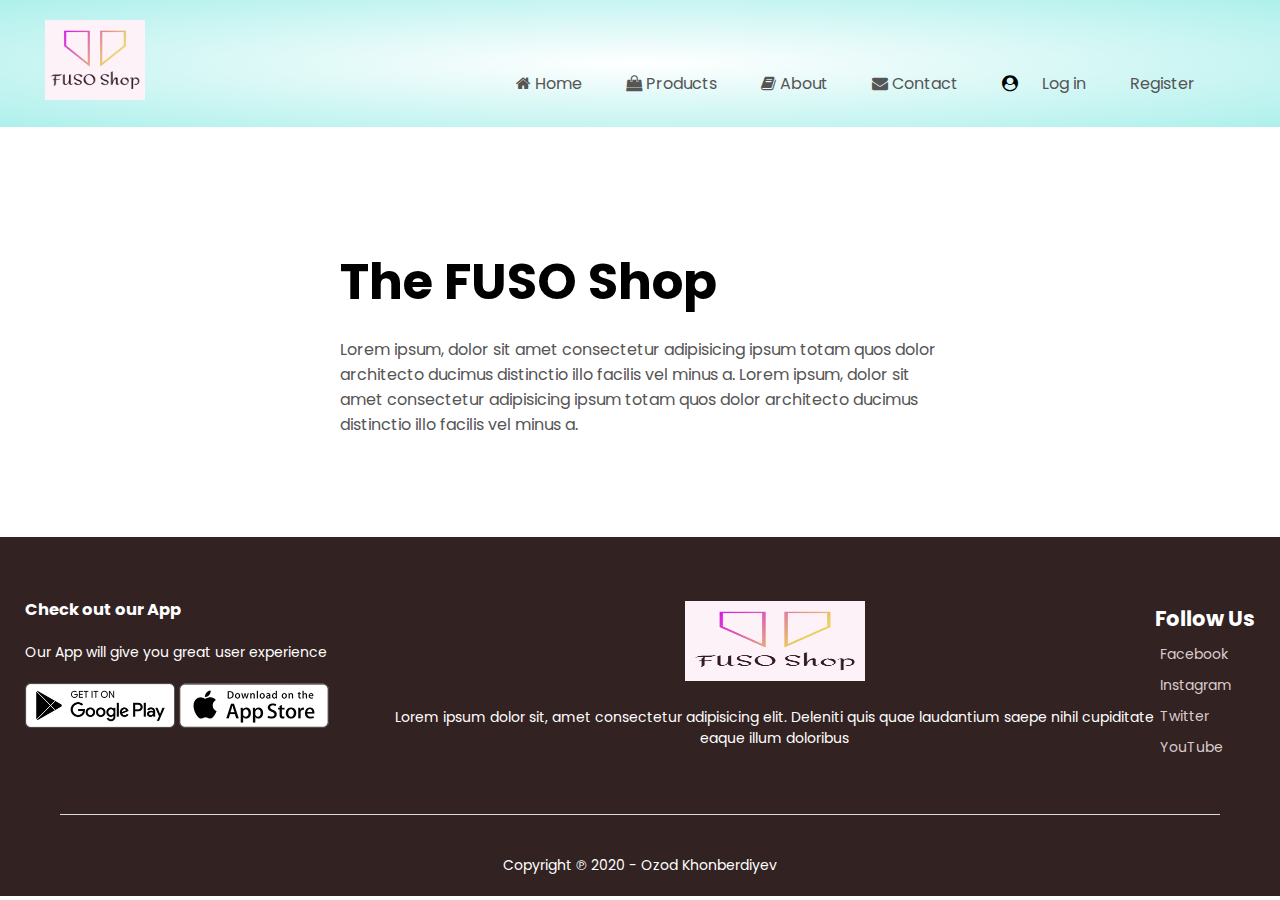
==== about.html @ 30b08784 "My first commit to host my static website" ====
<!DOCTYPE html>
<html lang="en">
    <head>
        <meta charset="UTF-8">
        <meta name="viewport" content="width=device-width, initial-scale=1.0">
        <link rel="stylesheet" href="styles.css">
        <link href="https://fonts.googleapis.com/css2?family=Poppins:ital,wght@1,200&display=swap" rel="stylesheet">
        <link rel="stylesheet" href="https://stackpath.bootstrapcdn.com/font-awesome/4.7.0/css/font-awesome.min.css" integrity="sha384-wvfXpqpZZVQGK6TAh5PVlGOfQNHSoD2xbE+QkPxCAFlNEevoEH3Sl0sibVcOQVnN" crossorigin="anonymous">
        <title> About us</title>
       
    
    </head>
<body>

    <div class="header">
        <div class="container">
            <div class="navbar">
                <div class="logo">
                    <img src="images/default.png" width="100px" height="80px">
                </div>
                <nav>
                    
                        <ul id="menuList">
                            
                            <li><a href="index.html"> <i class="fa fa-home" aria-hidden="true"></i>
                                Home</a></li>
                            <li><a href="products.html"><i class="fa fa-shopping-bag" aria-hidden="true"></i>
                                Products</a></li>
                            <li><a href="about.html"><i class="fa fa-book" aria-hidden="true"></i>
                                About</a></li>
                            <li><a href="contact.html"><i class="fa fa-envelope" aria-hidden="true"></i>
                                 Contact</a></li>
                                 <li> <i class="fa fa-user-circle" aria-hidden="true"></i>
                                    <ul>
                                       <li>
                                           <a href="./login/account.html">Log in</a>
                                       </li>
                                       <li>
                                           <a href="./registration/register.html">
                                               Register </a>
                                           </li>
                                    </ul>
                                        
                                   
                               </li>
                    </ul>
                </nav>
                 
                <img src="images/menu.png" class="menu" id="menu">
            </div>
          
    
        </div>
    </div>

    <div class="about">
        <div class="row">
            <div class="col-2">
                <h1>The FUSO Shop</h1>
                <p>Lorem ipsum, dolor sit amet consectetur 
                    adipisicing ipsum totam quos 
                    dolor architecto ducimus distinctio illo facilis vel minus a.
                    Lorem ipsum, dolor sit amet consectetur 
                    adipisicing ipsum totam quos 
                    dolor architecto ducimus distinctio illo facilis vel minus a.
                </p>
                
            </div>
             
        </div>
    </div>
    


    <!--footer-->

<div class="footer">
    <div class="container">
        <div class="row">
            <div class="footer-col-1">
                <h3>Check out our App</h3>
                <p>Our App will give you great user experience</p>
                 <div class="app-logo">
                     <img src="images/play-store.png" alt="">
                      <img src="images/app-store.png" alt="">
                    </div>
            </div>
            <div class="footer-col-2">
                <img src="images/default.png" width="100px" height="80px">
                <p>Lorem ipsum dolor sit, amet consectetur adipisicing elit. Deleniti quis quae
                     laudantium saepe nihil cupiditate eaque illum doloribus
                 </p>
            </div>
             
            <div class="footer-col-4">
                <h2>Follow Us</h2>
                <ul>
                    <li><a href="https://www.facebook.com/">Facebook</a></li>
                    <li><a href="https://www.instagram.com/">Instagram</a></li>
                    <li><a href="https://www.twitter.com/">Twitter</a></li>
                    <li><a href="https://www.youtube.com/">YouTube</a></li>
                </ul>
            </div>
        </div>
    </div>
    <hr>
    <p class="copyright">Copyright &copysr; 2020 - Ozod Khonberdiyev</p>

    </div>

    <script src="index.js"></script>
</body>
</html>
---- styles.css ----
* {
	padding: 0;
	margin: 0;
	box-sizing: border-box;
}
body {
	font-family: 'Poppins', sans-serif;
}
.header {
	background: radial-gradient(rgba(255, 255, 255, 0.904), #aef0ec);
}

.navbar {
	display: flex;
	align-items: center;
	padding: 20px;
}

nav {
	flex: 1;
	text-align: right;
}

nav ul {
	display: inline-block;
	list-style: none;
}

nav ul li {
	display: inline-block;
	margin: 20px;
}

a {
	text-decoration: none;
	color: #555;
}
p {
	color: #555;
}
.container {
	max-width: 1300px;
	margin: auto;
	padding-left: 25px;
	padding-right: 25px;
}

.row {
	display: flex;
	align-items: center;
	flex-wrap: wrap;
	justify-content: space-around;
}

.header .row {
	margin-top: 50px;
}

.col-2 {
	flex-basis: 50%;
	min-width: 300px;
}

.col-2 img {
	max-width: 100%;
	padding: 50px 0;
}

.col-2 h1 {
	font-size: 50px;
	line-height: 60px;
	margin: 25px 0;
}

.btn {
	display: inline-block;
	background: rgb(236, 120, 42);
	color: rgb(218, 204, 204);
	padding: 8px 30px;
	border-radius: 25px;
	margin: 30px 0;
}

.btn:hover {
	background: orangered;
	color: white;
	padding: 10px 35px;
}

.categories {
	margin: 60px 0;
}

.categories .row .col-3:hover {
	transform: translateY(-8px);
	cursor: pointer;
	transition: transform 0.2s;
}

.col-3 {
	flex-basis: 30%;
	min-width: 250px;
	margin-bottom: 30px;
	cursor: pointer;
}
.col-3 img {
	width: 100%;
}

.second-container {
	max-width: 1080px;
	margin: auto;
	padding-left: 24px;
	padding-right: 24px;
}

.col-4 {
	transition: transform 0.2s;
	flex-basis: 25%;
	padding-right: 12px;
	min-width: 200px;
	margin-bottom: 50px;
	cursor: pointer;
}

.col-4 img {
	width: 100%;
}

.rating {
	color: rgb(255, 145, 0);
}
.title {
	color: #555;
	text-align: center;
	margin: 0 auto 60px;
	position: relative;
	line-height: 60px;
}
.title::after {
	content: '';
	background-color: #ff523b;
	width: 80px;
	height: 5px;
	border-radius: 10px;
	position: absolute;
	bottom: 0;
	left: 50%;
	transform: translateX(-50%);
}

.col-4 p {
	font-size: 14px;
}

.col-4:hover {
	transform: translateY(-10px);
}
.col-2 .exlusive-pic {
	padding: 60px;
}

.exclusive {
	background: radial-gradient(rgba(255, 255, 255, 0.904), #aef0ec);
	margin-top: 30px;
	padding: 30px 0;
}

.testimonal {
	padding-top: 60px;
}

.testimonal .col-3 {
	text-align: center;
	padding: 40px 20px;
	box-shadow: 0 0 20px 0px rgba(3, 2, 2, 0.3);
	cursor: pointer;
	transition: transform 0.2s;
}

.testimonal .col-3 img {
	width: 100px;
	margin-top: 25px;
	border-radius: 50%;
}
.testimonal .col-3:hover {
	transform: translateY(-10px);
}

.col-3 p {
	margin: 10px 0;
	font-size: 14px;
}

.footer {
	background: rgba(19, 1, 1, 0.87);
	color: white;
	font-size: 14px;
	padding: 60px 0 20px;
}

.footer p {
	color: white;
}

.footer h3 {
	color: #fff;
	margin-bottom: 20px;
}

.footer-col-1,
.footer-col-2,
footer-col-3 {
	min-width: 240px;
	margin-bottom: 20px;
}

.footer-col-1 {
	flex-basis: 30%;
}

.footer-col-2 {
	flex: 1;
	text-align: center;
}

.footer-col-2 img {
	width: 180px;
	margin-bottom: 20px;
}

.footer-col-3 {
	flex-basis: 12%;
	text-align: center;
}

.footer ul li {
	list-style: none;
	margin: 10px 5px;
}
.footer ul li a {
	color: rgb(218, 204, 204);
}

.footer ul li:hover {
	transform: translateY(-4px);
}

.app-logo {
	margin: 20px auto;
}
.app-logo img:hover {
	transform: translate(2px, -2px);
}

.app-logo img {
	width: 150px;
	outline: none;
}

.footer hr {
	border: none;
	height: 1px;
	background: gainsboro;
	margin: 40px 60px;
}

.copyright {
	text-align: center;
}

.menu {
	width: 25px;
	margin: 0 20px;
	display: none;
	cursor: pointer;
}
.menu img {
	margin-top: 10px;
}

nav ul li a:hover {
	color: brown;
}

@media only screen and (max-width: 800px) {
	nav ul {
		position: absolute;
		left: 0;
		top: 80px;
		width: 100%;
		background: rgb(12, 5, 34);
		transition: max-height 1s;
		overflow: hidden;
	}

	nav ul li {
		display: block;
		padding: 10px 30px 10px 0;
		outline: none;
	}
	nav ul li a:hover {
		color: lime;
		text-shadow: 4px 3px 5px lime;
	}

	nav ul li a {
		color: white;
		padding: 0 20px;
	}
	.menu {
		display: block;
	}
}

@media only screen and (max-width: 400px) {
	.row {
		text-align: center;
	}
	.col-2,
	.col-3 {
		width: 100%;
	}
	.each-product .row {
		text-align: left;
	}
	.each-product .col-2 {
		padding: 20px 10px;
	}

	.each-product h1 {
		font-size: 24px;
	}

	.second-container h1 {
		font-size: 24px;
	}
}

/* this is the styling for the Products page */

.row-products {
	justify-content: space-around;
	margin: 90px auto 50px;
}

.change-btn {
	margin: 5px auto 60px;
}

.change-btn span {
	display: inline-block;
	border: 1px solid black;
	margin-left: 10px;
	height: 30px;
	width: 30px;
	text-align: center;
	line-height: 30px;
	cursor: pointer;
}

.change-btn span:hover {
	background: orange;
	color: white;
	transform: translateY(-2px);
}

/* Details styling  */

.details {
	margin: 30px auto;
}

.each-product {
	margin-top: 70px;
}

.each-product .col-2 {
	padding: 20px;
}

.each-product select {
	display: block;
	margin-top: 10px;
	border: 1px solid orange;
	outline: none;
	border-radius: 12px;
	padding: 5px;
}

.each-product input {
	padding-left: 10px;
	width: 40px;
	height: 40px;
	margin-right: 20px;
	font-size: 18px;
	border: 1px solid orange;
	border-radius: 12px;
	outline: none;
}

.small-img-row {
	display: flex;
	justify-content: space-around;
}

.small-img-col {
	flex-basis: 23%;

	cursor: pointer;
}

.small-img-col:hover {
	transform: translateY(-4px);
}

.viewMore {
	position: relative;
	right: 40px;
	text-align: right;
	margin: 0 auto 50px;
}

/* About page styling */

.about .row {
	margin: 100px 40px;
}

/* contact page styling */

.contact .row {
	width: 100%;
	height: 200px;
	cursor: default;
	justify-content: center;
}

.contact .row p a {
	color: mediumblue;
}

.contact h2 {
	margin-top: 50px;
	text-align: center;
}
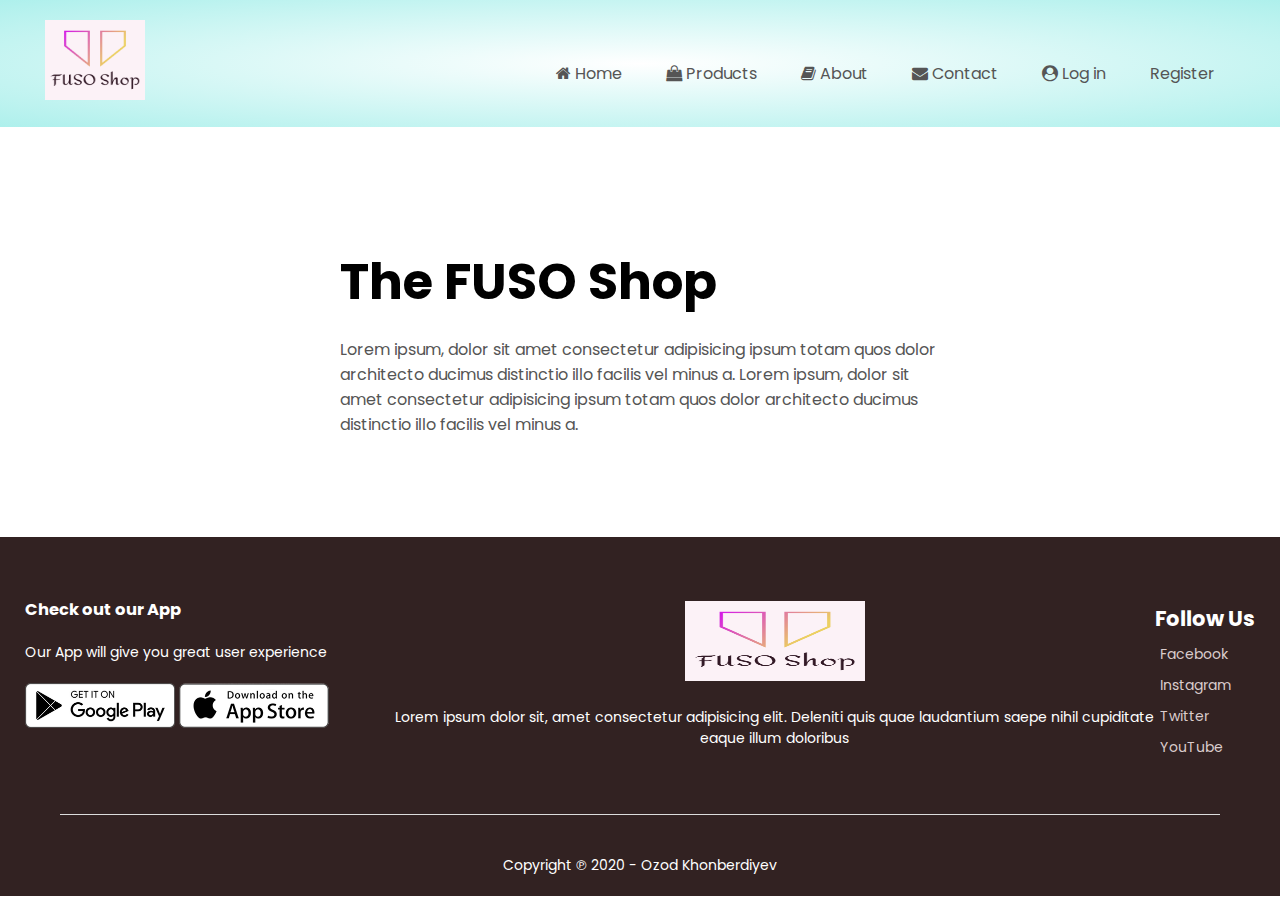
==== commit 524ec8f9: "Fixed issues in  mobile version of the login and registration page" ====
--- a/about.html
+++ b/about.html
@@ -19,31 +19,26 @@
                     <img src="images/default.png" width="100px" height="80px">
                 </div>
                 <nav>
-                    
-                        <ul id="menuList">
-                            
-                            <li><a href="index.html"> <i class="fa fa-home" aria-hidden="true"></i>
-                                Home</a></li>
-                            <li><a href="products.html"><i class="fa fa-shopping-bag" aria-hidden="true"></i>
-                                Products</a></li>
-                            <li><a href="about.html"><i class="fa fa-book" aria-hidden="true"></i>
-                                About</a></li>
-                            <li><a href="contact.html"><i class="fa fa-envelope" aria-hidden="true"></i>
-                                 Contact</a></li>
-                                 <li> <i class="fa fa-user-circle" aria-hidden="true"></i>
-                                    <ul>
-                                       <li>
-                                           <a href="./login/account.html">Log in</a>
-                                       </li>
-                                       <li>
-                                           <a href="./registration/register.html">
-                                               Register </a>
-                                           </li>
-                                    </ul>
-                                        
-                                   
-                               </li>
-                    </ul>
+                    <ul id="menuList">
+
+                        <li><a href="index.html"> <i class="fa fa-home" aria-hidden="true"></i>
+                            Home</a></li>
+                        <li><a href="products.html"><i class="fa fa-shopping-bag" aria-hidden="true"></i>
+                            Products</a></li>
+                        <li><a href="about.html"><i class="fa fa-book" aria-hidden="true"></i>
+                            About</a></li>
+                        <li><a href="contact.html"><i class="fa fa-envelope" aria-hidden="true"></i>
+                             Contact</a></li>
+                             
+                        <li> <a href="./login/account.html"><i class="fa fa-user-circle" aria-hidden="true"></i>       
+                                    Log in</a>
+                        </li>
+                        <li>
+                            <a href="./registration/register.html">
+                                Register </a>
+                        </li>
+                </ul>
+                   
                 </nav>
                  
                 <img src="images/menu.png" class="menu" id="menu">
